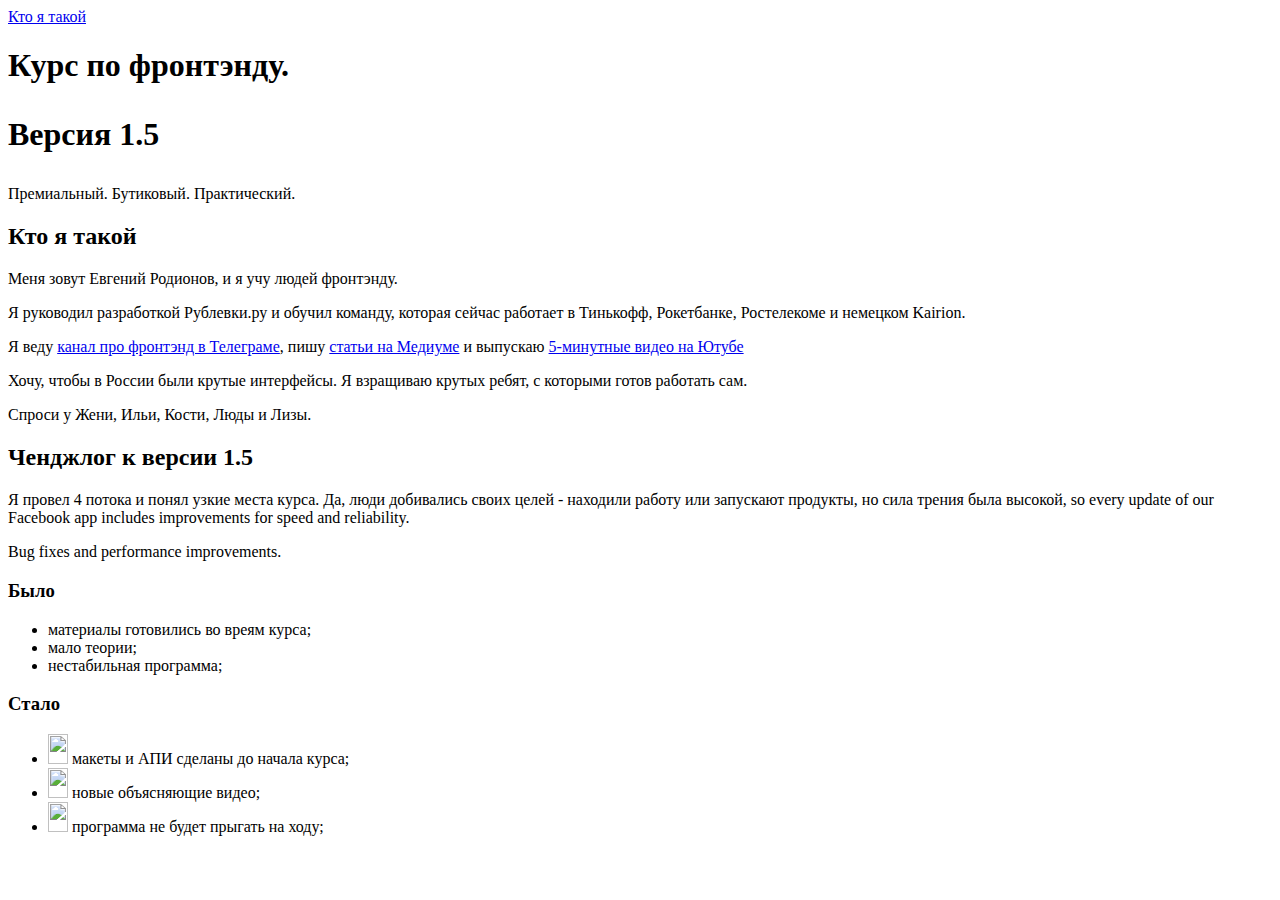
==== task_1.html @ 0d507961 "Initial commit" ====
<!doctype html>
<html>
    <head>
        <title>Курс по фронтэнду 1.5</title>
      </head>
      <body>
          <a href="https://erodionov.ru/">Кто я такой</a>
          <h1><strong>Курс по фронтэнду.</strong>
        <strong><p>Версия 1.5</p></strong></h1>
        <p>Премиальный. Бутиковый. Практический.</p>
        <section>
            <h2>Кто я такой</h2>
            <p>Меня зовут Евгений Родионов, и я учу людей фронтэнду.</p>
            <p>Я руководил разработкой Рублевки.ру и обучил команду, которая сейчас работает в Тинькофф, Рокетбанке, Ростелекоме и немецком Kairion. </p>
            <p>Я веду <a href="https://t.me/RodionovRodionovRodionov">канал про фронтэнд в Телеграме</a>,
                пишу <a href="https://medium.com/@evgeny.rodionov">статьи на Медиуме</a>
                  и выпускаю <a href="https://www.youtube.com/evgenyrodionov">5-минутные видео на Ютубе</a></p>
                  <p>Хочу, чтобы в России были крутые интерфейсы. Я взращиваю крутых ребят, с которыми готов работать сам.</p>
                  <p>Спроси у Жени, Ильи, Кости, Люды и Лизы.</p>
        </section>
        <section>
                <h2>Ченджлог к версии 1.5</h2>
                <p>Я провел 4 потока и понял узкие места курса. Да, люди добивались своих целей - находили работу или запускают продукты, 
                    но сила трения была высокой, so every update of our Facebook app includes improvements for speed and reliability. </p>
                    <p>Bug fixes and performance improvements.</p>
                <h3>Было</h3>
                <ul>
                    <li>материалы готовились во вреям курса;</li>
                    <li>мало теории;</li>
                    <li>нестабильная программа;</li>
                </ul>
                <h3>Стало</h3>
                <ul>
                    <li><img src="https://vignette.wikia.nocookie.net/absurdopedia/images/c/c8/Fire_Icon.png/revision/latest/scale-to-width-down/337?cb=20100720194021"
                    height="30" width="20"> макеты и АПИ сделаны до начала курса;</li>
                    <li><img src="https://vignette.wikia.nocookie.net/absurdopedia/images/c/c8/Fire_Icon.png/revision/latest/scale-to-width-down/337?cb=20100720194021"
                        height="30" width="20"> новые объясняющие видео;</li>
                    <li><img src="https://vignette.wikia.nocookie.net/absurdopedia/images/c/c8/Fire_Icon.png/revision/latest/scale-to-width-down/337?cb=20100720194021"
                            height="30" width="20"> программа не будет прыгать на ходу;</li>
                </ul>


        </section>
          

      </body>
</html>
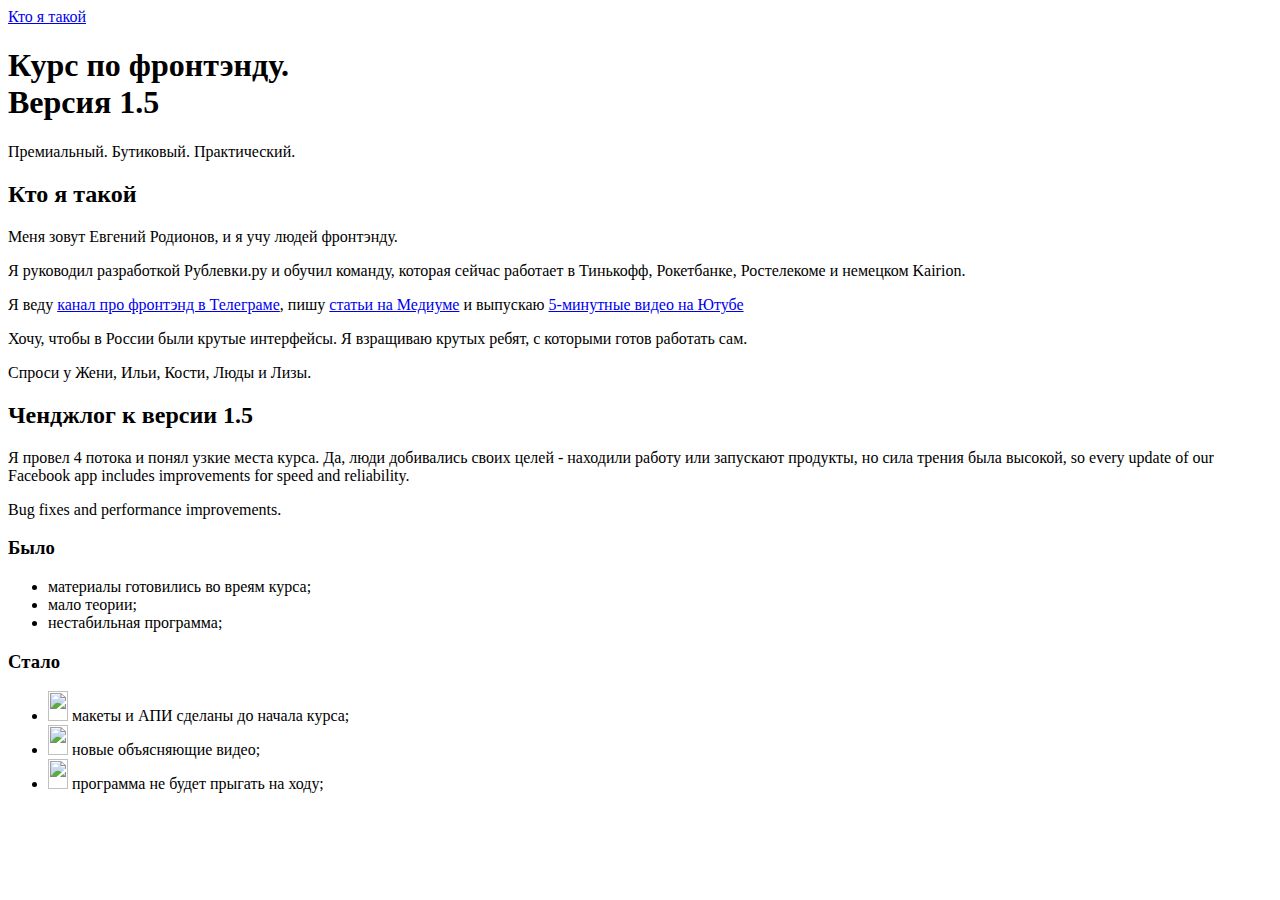
==== commit d094c87a: "fixes task_1" ====
--- a/task_1.html
+++ b/task_1.html
@@ -4,11 +4,16 @@
         <title>Курс по фронтэнду 1.5</title>
       </head>
       <body>
-          <a href="https://erodionov.ru/">Кто я такой</a>
-          <h1><strong>Курс по фронтэнду.</strong>
-        <strong><p>Версия 1.5</p></strong></h1>
+         <nav> <a href="https://erodionov.ru/">Кто я такой</a>
+         </nav>
+         <header>
+          <h1>Курс по фронтэнду.
+        <br> Версия 1.5</h1>
+         </header>
         <p>Премиальный. Бутиковый. Практический.</p>
+        <main>
         <section>
+           
             <h2>Кто я такой</h2>
             <p>Меня зовут Евгений Родионов, и я учу людей фронтэнду.</p>
             <p>Я руководил разработкой Рублевки.ру и обучил команду, которая сейчас работает в Тинькофф, Рокетбанке, Ростелекоме и немецком Kairion. </p>
@@ -16,7 +21,7 @@
                 пишу <a href="https://medium.com/@evgeny.rodionov">статьи на Медиуме</a>
                   и выпускаю <a href="https://www.youtube.com/evgenyrodionov">5-минутные видео на Ютубе</a></p>
                   <p>Хочу, чтобы в России были крутые интерфейсы. Я взращиваю крутых ребят, с которыми готов работать сам.</p>
-                  <p>Спроси у Жени, Ильи, Кости, Люды и Лизы.</p>
+                  <aside>Спроси у Жени, Ильи, Кости, Люды и Лизы.</aside>
         </section>
         <section>
                 <h2>Ченджлог к версии 1.5</h2>
@@ -42,6 +47,6 @@
 
         </section>
           
-
+    </main>
       </body>
 </html>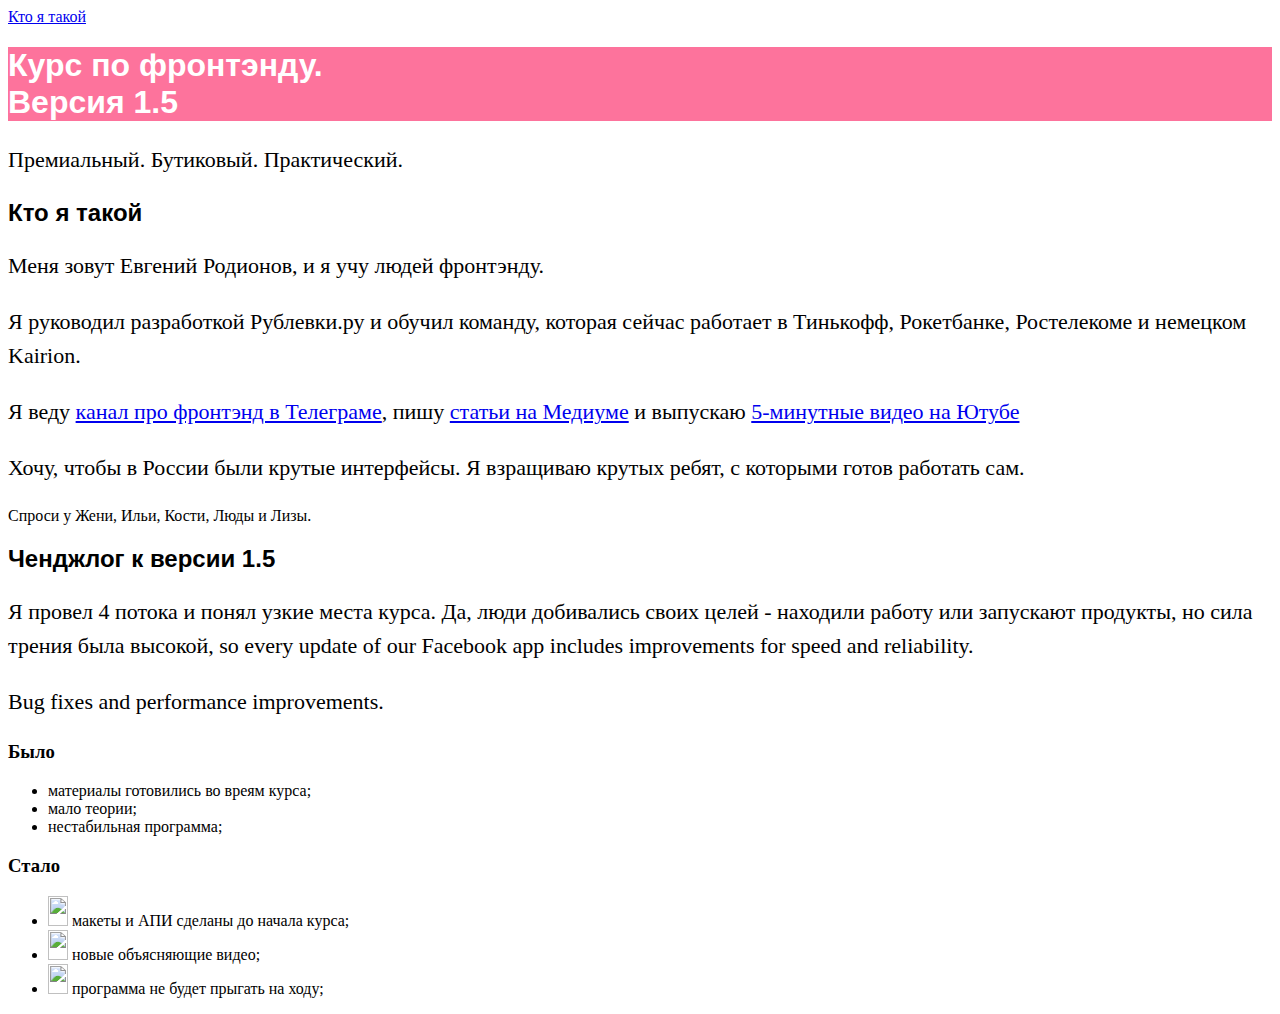
==== commit 5d517423: "style changes" ====
--- a/task_1.html
+++ b/task_1.html
@@ -7,13 +7,31 @@
          <nav> <a href="https://erodionov.ru/">Кто я такой</a>
          </nav>
          <header>
+             <style> 
+             h1 { background-color: #FD739C;
+             }
+             h1 {color: white;
+             }
+             h1 {font-family: Arial;
+             }
+             </style>
           <h1>Курс по фронтэнду.
         <br> Версия 1.5</h1>
+     
          </header>
         <p>Премиальный. Бутиковый. Практический.</p>
         <main>
         <section>
-           
+           <style>
+           h2 { font-family: Arial;
+           }
+           p {font-size: 22px;
+
+           }
+           p {line-height: 34px;
+
+           }
+           </style>
             <h2>Кто я такой</h2>
             <p>Меня зовут Евгений Родионов, и я учу людей фронтэнду.</p>
             <p>Я руководил разработкой Рублевки.ру и обучил команду, которая сейчас работает в Тинькофф, Рокетбанке, Ростелекоме и немецком Kairion. </p>
@@ -24,6 +42,10 @@
                   <aside>Спроси у Жени, Ильи, Кости, Люды и Лизы.</aside>
         </section>
         <section>
+            <style>
+                h2 { font-family: Arial;
+                }
+            </style>
                 <h2>Ченджлог к версии 1.5</h2>
                 <p>Я провел 4 потока и понял узкие места курса. Да, люди добивались своих целей - находили работу или запускают продукты, 
                     но сила трения была высокой, so every update of our Facebook app includes improvements for speed and reliability. </p>
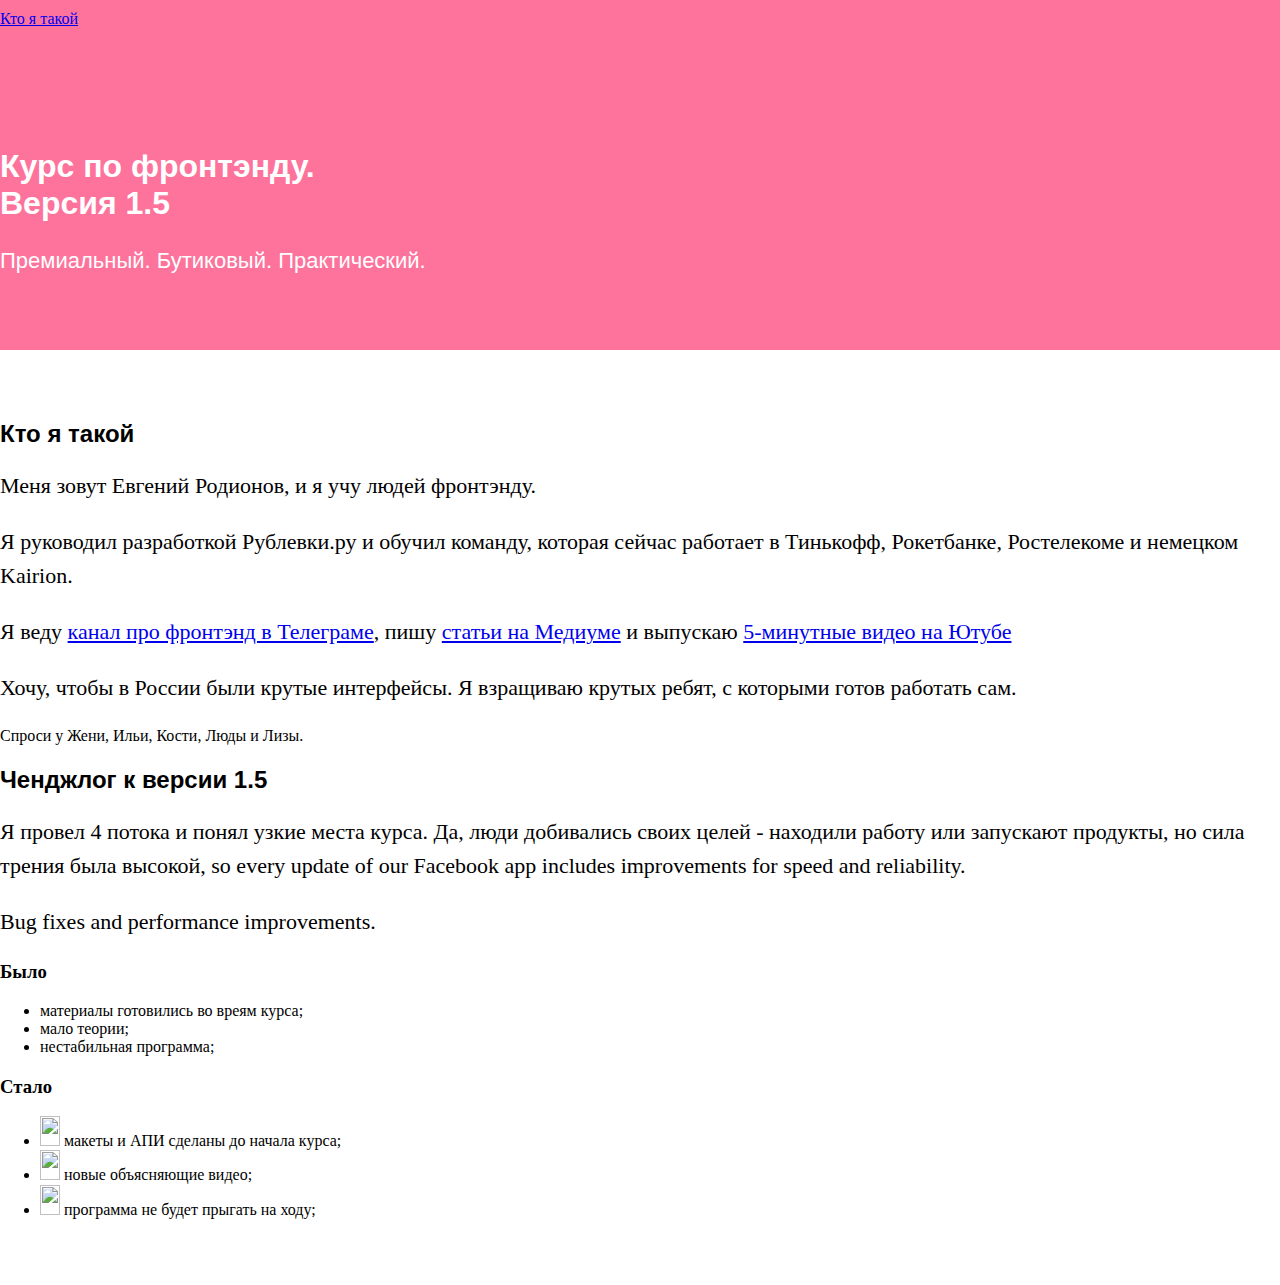
==== commit 552302eb: "style changes 2" ====
--- a/task_1.html
+++ b/task_1.html
@@ -1,74 +1,68 @@
 <!doctype html>
 <html>
-    <head>
-        <title>Курс по фронтэнду 1.5</title>
-      </head>
-      <body>
-         <nav> <a href="https://erodionov.ru/">Кто я такой</a>
-         </nav>
-         <header>
-             <style> 
-             h1 { background-color: #FD739C;
-             }
-             h1 {color: white;
-             }
-             h1 {font-family: Arial;
-             }
-             </style>
-          <h1>Курс по фронтэнду.
-        <br> Версия 1.5</h1>
-     
-         </header>
-        <p>Премиальный. Бутиковый. Практический.</p>
-        <main>
-        <section>
-           <style>
-           h2 { font-family: Arial;
-           }
-           p {font-size: 22px;
 
-           }
-           p {line-height: 34px;
+<head>
+  <title>Курс по фронтэнду 1.5</title>
+  <link href="normalize.css" rel="stylesheet">
+  <link href="style.css" rel="stylesheet">
+</head>
 
-           }
-           </style>
-            <h2>Кто я такой</h2>
-            <p>Меня зовут Евгений Родионов, и я учу людей фронтэнду.</p>
-            <p>Я руководил разработкой Рублевки.ру и обучил команду, которая сейчас работает в Тинькофф, Рокетбанке, Ростелекоме и немецком Kairion. </p>
-            <p>Я веду <a href="https://t.me/RodionovRodionovRodionov">канал про фронтэнд в Телеграме</a>,
-                пишу <a href="https://medium.com/@evgeny.rodionov">статьи на Медиуме</a>
-                  и выпускаю <a href="https://www.youtube.com/evgenyrodionov">5-минутные видео на Ютубе</a></p>
-                  <p>Хочу, чтобы в России были крутые интерфейсы. Я взращиваю крутых ребят, с которыми готов работать сам.</p>
-                  <aside>Спроси у Жени, Ильи, Кости, Люды и Лизы.</aside>
-        </section>
-        <section>
-            <style>
-                h2 { font-family: Arial;
-                }
-            </style>
-                <h2>Ченджлог к версии 1.5</h2>
-                <p>Я провел 4 потока и понял узкие места курса. Да, люди добивались своих целей - находили работу или запускают продукты, 
-                    но сила трения была высокой, so every update of our Facebook app includes improvements for speed and reliability. </p>
-                    <p>Bug fixes and performance improvements.</p>
-                <h3>Было</h3>
-                <ul>
-                    <li>материалы готовились во вреям курса;</li>
-                    <li>мало теории;</li>
-                    <li>нестабильная программа;</li>
-                </ul>
-                <h3>Стало</h3>
-                <ul>
-                    <li><img src="https://vignette.wikia.nocookie.net/absurdopedia/images/c/c8/Fire_Icon.png/revision/latest/scale-to-width-down/337?cb=20100720194021"
-                    height="30" width="20"> макеты и АПИ сделаны до начала курса;</li>
-                    <li><img src="https://vignette.wikia.nocookie.net/absurdopedia/images/c/c8/Fire_Icon.png/revision/latest/scale-to-width-down/337?cb=20100720194021"
-                        height="30" width="20"> новые объясняющие видео;</li>
-                    <li><img src="https://vignette.wikia.nocookie.net/absurdopedia/images/c/c8/Fire_Icon.png/revision/latest/scale-to-width-down/337?cb=20100720194021"
-                            height="30" width="20"> программа не будет прыгать на ходу;</li>
-                </ul>
+<body>
 
+  <header>
+    <nav>
+      <a href="https://erodionov.ru/">Кто я такой</a>
+    </nav>
+    <h1>
+      Курс по фронтэнду.
+      <br> Версия 1.5
+    </h1>
+    <p class="header_description">Премиальный. Бутиковый. Практический.</p>
+  </header>
 
-        </section>
-          
-    </main>
-      </body>
+  <main>
+    <section>
+      <h2>Кто я такой</h2>
+      <p>Меня зовут Евгений Родионов, и я учу людей фронтэнду.</p>
+      <p>Я руководил разработкой Рублевки.ру и обучил команду, которая сейчас работает в Тинькофф, Рокетбанке, Ростелекоме и
+        немецком Kairion. </p>
+      <p>
+        Я веду
+        <a href="https://t.me/RodionovRodionovRodionov">канал про фронтэнд в Телеграме</a>, пишу
+        <a href="https://medium.com/@evgeny.rodionov">статьи на Медиуме</a>
+        и выпускаю
+        <a href="https://www.youtube.com/evgenyrodionov">5-минутные видео на Ютубе</a>
+      </p>
+      <p>Хочу, чтобы в России были крутые интерфейсы. Я взращиваю крутых ребят, с которыми готов работать сам.</p>
+      <aside>Спроси у Жени, Ильи, Кости, Люды и Лизы.</aside>
+    </section>
+    <section>
+      <h2>Ченджлог к версии 1.5</h2>
+      <p>
+        Я провел 4 потока и понял узкие места курса. Да, люди добивались своих целей - находили работу или запускают продукты, но
+        сила трения была высокой, so every update of our Facebook app includes improvements for speed and reliability.
+      </p>
+      <p>Bug fixes and performance improvements.</p>
+      <h3>Было</h3>
+      <ul>
+        <li>материалы готовились во вреям курса;</li>
+        <li>мало теории;</li>
+        <li>нестабильная программа;</li>
+      </ul>
+      <h3>Стало</h3>
+      <ul>
+        <li>
+          <img src="https://vignette.wikia.nocookie.net/absurdopedia/images/c/c8/Fire_Icon.png/revision/latest/scale-to-width-down/337?cb=20100720194021"
+            height="30" width="20"> макеты и АПИ сделаны до начала курса;</li>
+        <li>
+          <img src="https://vignette.wikia.nocookie.net/absurdopedia/images/c/c8/Fire_Icon.png/revision/latest/scale-to-width-down/337?cb=20100720194021"
+            height="30" width="20"> новые объясняющие видео;</li>
+        <li>
+          <img src="https://vignette.wikia.nocookie.net/absurdopedia/images/c/c8/Fire_Icon.png/revision/latest/scale-to-width-down/337?cb=20100720194021"
+            height="30" width="20"> программа не будет прыгать на ходу;</li>
+      </ul>
+    </section>
+  </main>
+</body>
+
 </html>--- a/style.css
+++ b/style.css
@@ -0,0 +1,24 @@
+header {
+    background-color: #FD739C;
+    padding-top: 10px;
+    padding-bottom: 50px;  
+}
+.header_description {
+    color: white;
+    font-family: Arial;
+}
+h1 {
+    margin-top: 120px;
+    color: white;
+    font-family: Arial;
+}
+h2 {
+    font-family: Arial;
+}
+p {
+    font-size: 22px;
+    line-height: 34px;
+}
+main {
+    padding: 50px 0
+}